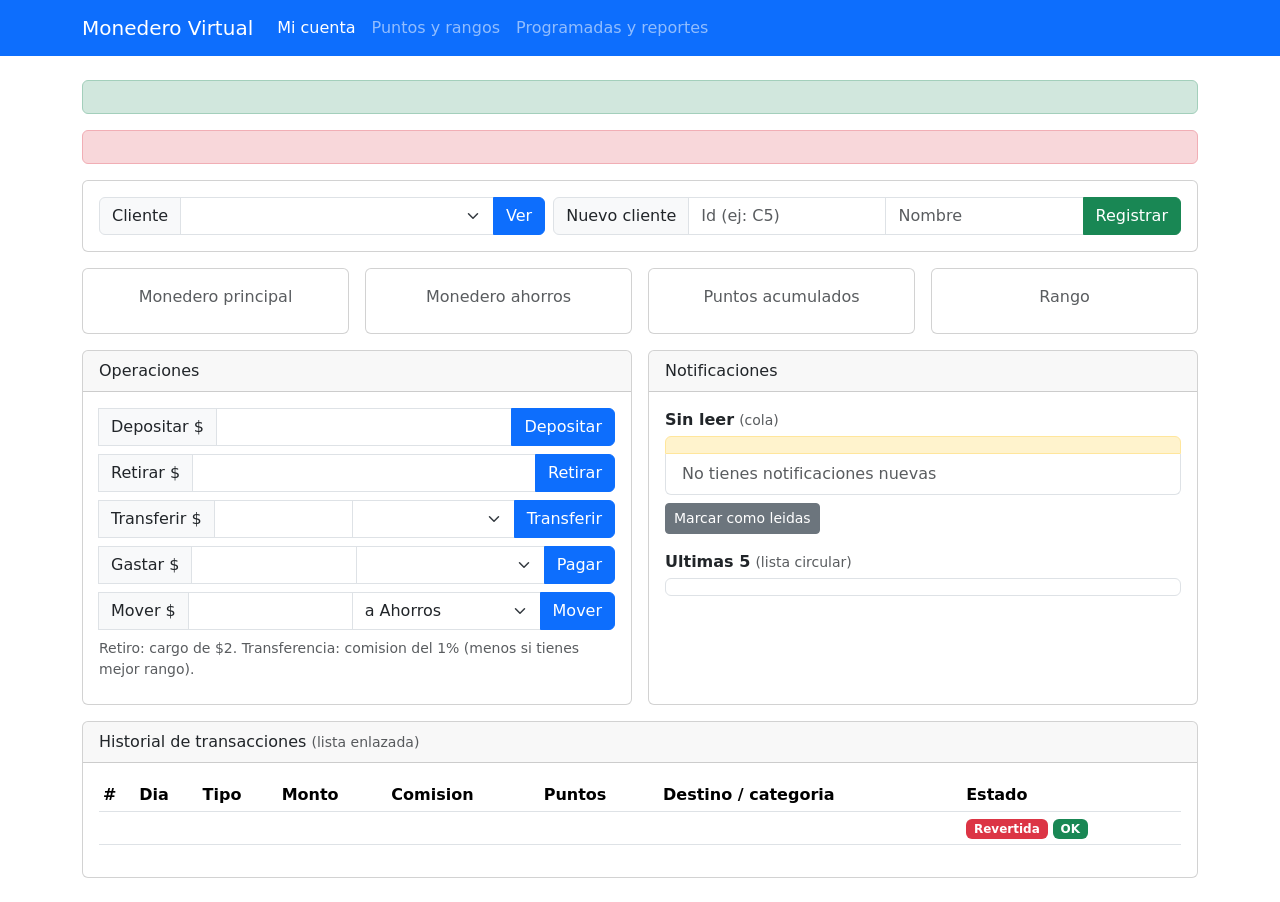
==== src/main/resources/templates/index.html @ 20a7bf1e "reorganiacion de las carpetas comienzo del spring" ====
<!DOCTYPE html>
<html lang="es" xmlns:th="http://www.thymeleaf.org">

<head>
    <meta charset="UTF-8">
    <meta name="viewport" content="width=device-width, initial-scale=1">
    <title>Monedero Virtual - Mi cuenta</title>
    <link rel="stylesheet" href="https://cdn.jsdelivr.net/npm/bootstrap@5.3.3/dist/css/bootstrap.min.css">
    <link rel="stylesheet" href="/estilos.css">
</head>

<body>

    <!-- Menu -->
    <nav class="navbar navbar-expand navbar-dark bg-primary mb-4">
        <div class="container">
            <span class="navbar-brand">Monedero Virtual</span>
            <ul class="navbar-nav me-auto">
                <li class="nav-item"><a class="nav-link active" th:href="@{/(id=${cliente.id})}">Mi cuenta</a></li>
                <li class="nav-item"><a class="nav-link" th:href="@{/puntos(id=${cliente.id})}">Puntos y rangos</a></li>
                <li class="nav-item"><a class="nav-link" th:href="@{/reportes(id=${cliente.id})}">Programadas y
                        reportes</a></li>
            </ul>
            <span class="navbar-text text-white" th:text="'Dia ' + ${dia}"></span>
        </div>
    </nav>

    <div class="container">

        <!-- Mensajes despues de cada accion -->
        <div class="alert alert-success ok" th:if="${mensaje}" th:text="${mensaje}"></div>
        <div class="alert alert-danger error" th:if="${error}" th:text="${error}"></div>

        <!-- Elegir cliente o registrar uno nuevo -->
        <div class="card mb-3">
            <div class="card-body">
                <div class="row g-2">
                    <div class="col-md-5">
                        <form action="/" method="get" class="input-group">
                            <span class="input-group-text">Cliente</span>
                            <select name="id" class="form-select">
                                <option th:each="c : ${clientes}" th:value="${c.id}"
                                    th:text="${c.id} + ' - ' + ${c.nombre}" th:selected="${c.id == cliente.id}">
                                </option>
                            </select>
                            <button class="btn btn-primary">Ver</button>
                        </form>
                    </div>
                    <div class="col-md-7">
                        <form action="/registrar" method="post" class="input-group">
                            <span class="input-group-text">Nuevo cliente</span>
                            <input name="nuevoId" class="form-control" placeholder="Id (ej: C5)" required>
                            <input name="nombre" class="form-control" placeholder="Nombre" required>
                            <button class="btn btn-success">Registrar</button>
                        </form>
                    </div>
                </div>
            </div>
        </div>

        <h3 class="mb-3" th:text="${cliente.nombre}"></h3>

        <!-- Consulta de saldo y puntos -->
        <div class="row g-3 mb-3">
            <div class="col-6 col-md-3">
                <div class="card text-center h-100">
                    <div class="card-body">
                        <p class="text-muted mb-1">Monedero principal</p>
                        <h4 th:text="'$' + ${#numbers.formatDecimal(cliente.saldo, 1, 2)}"></h4>
                    </div>
                </div>
            </div>
            <div class="col-6 col-md-3">
                <div class="card text-center h-100">
                    <div class="card-body">
                        <p class="text-muted mb-1">Monedero ahorros</p>
                        <h4 th:text="'$' + ${#numbers.formatDecimal(cliente.ahorros, 1, 2)}"></h4>
                    </div>
                </div>
            </div>
            <div class="col-6 col-md-3">
                <div class="card text-center h-100">
                    <div class="card-body">
                        <p class="text-muted mb-1">Puntos acumulados</p>
                        <h4 th:text="${cliente.puntos}"></h4>
                        <small class="text-muted" th:text="'Disponibles: ' + ${cliente.puntosDisponibles}"></small>
                    </div>
                </div>
            </div>
            <div class="col-6 col-md-3">
                <div class="card text-center h-100">
                    <div class="card-body">
                        <p class="text-muted mb-1">Rango</p>
                        <h4><span th:class="'badge rango-' + ${cliente.rango}" th:text="${cliente.rango}"></span></h4>
                    </div>
                </div>
            </div>
        </div>

        <div class="row g-3 mb-3">
            <!-- Operaciones -->
            <div class="col-lg-6">
                <div class="card h-100">
                    <div class="card-header">Operaciones</div>
                    <div class="card-body">
                        <form action="/depositar" method="post" class="input-group mb-2">
                            <input type="hidden" name="id" th:value="${cliente.id}">
                            <span class="input-group-text">Depositar $</span>
                            <input name="monto" type="number" step="0.01" class="form-control" required>
                            <button class="btn btn-primary">Depositar</button>
                        </form>

                        <form action="/retirar" method="post" class="input-group mb-2">
                            <input type="hidden" name="id" th:value="${cliente.id}">
                            <span class="input-group-text">Retirar $</span>
                            <input name="monto" type="number" step="0.01" class="form-control" required>
                            <button class="btn btn-primary">Retirar</button>
                        </form>

                        <form action="/transferir" method="post" class="input-group mb-2">
                            <input type="hidden" name="id" th:value="${cliente.id}">
                            <span class="input-group-text">Transferir $</span>
                            <input name="monto" type="number" step="0.01" class="form-control" required>
                            <select name="destino" class="form-select">
                                <option th:each="c : ${clientes}" th:if="${c.id != cliente.id}" th:value="${c.id}"
                                    th:text="'a ' + ${c.nombre}"></option>
                            </select>
                            <button class="btn btn-primary">Transferir</button>
                        </form>

                        <form action="/gastar" method="post" class="input-group mb-2">
                            <input type="hidden" name="id" th:value="${cliente.id}">
                            <span class="input-group-text">Gastar $</span>
                            <input name="monto" type="number" step="0.01" class="form-control" required>
                            <select name="categoria" class="form-select">
                                <option th:each="cat : ${categorias}" th:value="${cat}" th:text="'en ' + ${cat}">
                                </option>
                            </select>
                            <button class="btn btn-primary">Pagar</button>
                        </form>

                        <form action="/mover" method="post" class="input-group mb-2">
                            <input type="hidden" name="id" th:value="${cliente.id}">
                            <span class="input-group-text">Mover $</span>
                            <input name="monto" type="number" step="0.01" class="form-control" required>
                            <select name="hacia" class="form-select">
                                <option value="Ahorros">a Ahorros</option>
                                <option value="Principal">a Principal</option>
                            </select>
                            <button class="btn btn-primary">Mover</button>
                        </form>

                        <p class="text-muted small mb-2">
                            Retiro: cargo de $2. Transferencia: comision del 1% (menos si tienes mejor rango).
                        </p>


                    </div>
                </div>
            </div>

            <!-- Notificaciones -->
            <div class="col-lg-6">
                <div class="card h-100">
                    <div class="card-header">
                        Notificaciones
                        <span class="badge bg-danger" th:text="${cliente.noLeidas.size}"></span>
                    </div>
                    <div class="card-body">
                        <p class="mb-1"><b>Sin leer</b> <small class="text-muted">(cola)</small></p>
                        <ul class="list-group mb-2">
                            <li class="list-group-item list-group-item-warning"
                                th:each="n : ${cliente.noLeidas.listar()}" th:text="${n}"></li>
                            <li class="list-group-item text-muted" th:if="${cliente.noLeidas.size == 0}">No tienes
                                notificaciones nuevas</li>
                        </ul>
                        <form action="/leer" method="post" class="mb-3">
                            <input type="hidden" name="id" th:value="${cliente.id}">
                            <button class="btn btn-sm btn-secondary">Marcar como leidas</button>
                        </form>

                        <p class="mb-1"><b>Ultimas 5</b> <small class="text-muted">(lista circular)</small></p>
                        <ul class="list-group">
                            <li class="list-group-item" th:each="n : ${cliente.notificaciones.listar()}" th:text="${n}">
                            </li>
                        </ul>
                    </div>
                </div>
            </div>
        </div>

        <!-- Historial -->
        <div class="card mb-4">
            <div class="card-header">Historial de transacciones <small class="text-muted">(lista enlazada)</small></div>
            <div class="card-body">
                <table class="table table-sm table-hover">
                    <thead>
                        <tr>
                            <th>#</th>
                            <th>Dia</th>
                            <th>Tipo</th>
                            <th>Monto</th>
                            <th>Comision</th>
                            <th>Puntos</th>
                            <th>Destino / categoria</th>
                            <th>Estado</th>
                        </tr>
                    </thead>
                    <tbody>
                        <tr th:each="t : ${cliente.historial}">
                            <td th:text="${t.id}"></td>
                            <td th:text="${t.dia}"></td>
                            <td th:text="${t.tipo}"></td>
                            <td th:text="'$' + ${#numbers.formatDecimal(t.monto, 1, 2)}"></td>
                            <td th:text="'$' + ${#numbers.formatDecimal(t.comision, 1, 2)}"></td>
                            <td th:text="${t.puntos}"></td>
                            <td th:text="${t.destino}"></td>
                            <td>
                                <span class="badge bg-danger" th:if="${t.revertida}">Revertida</span>
                                <span class="badge bg-success" th:unless="${t.revertida}">OK</span>
                            </td>
                        </tr>
                    </tbody>
                </table>
            </div>
        </div>

    </div>

</body>

</html>
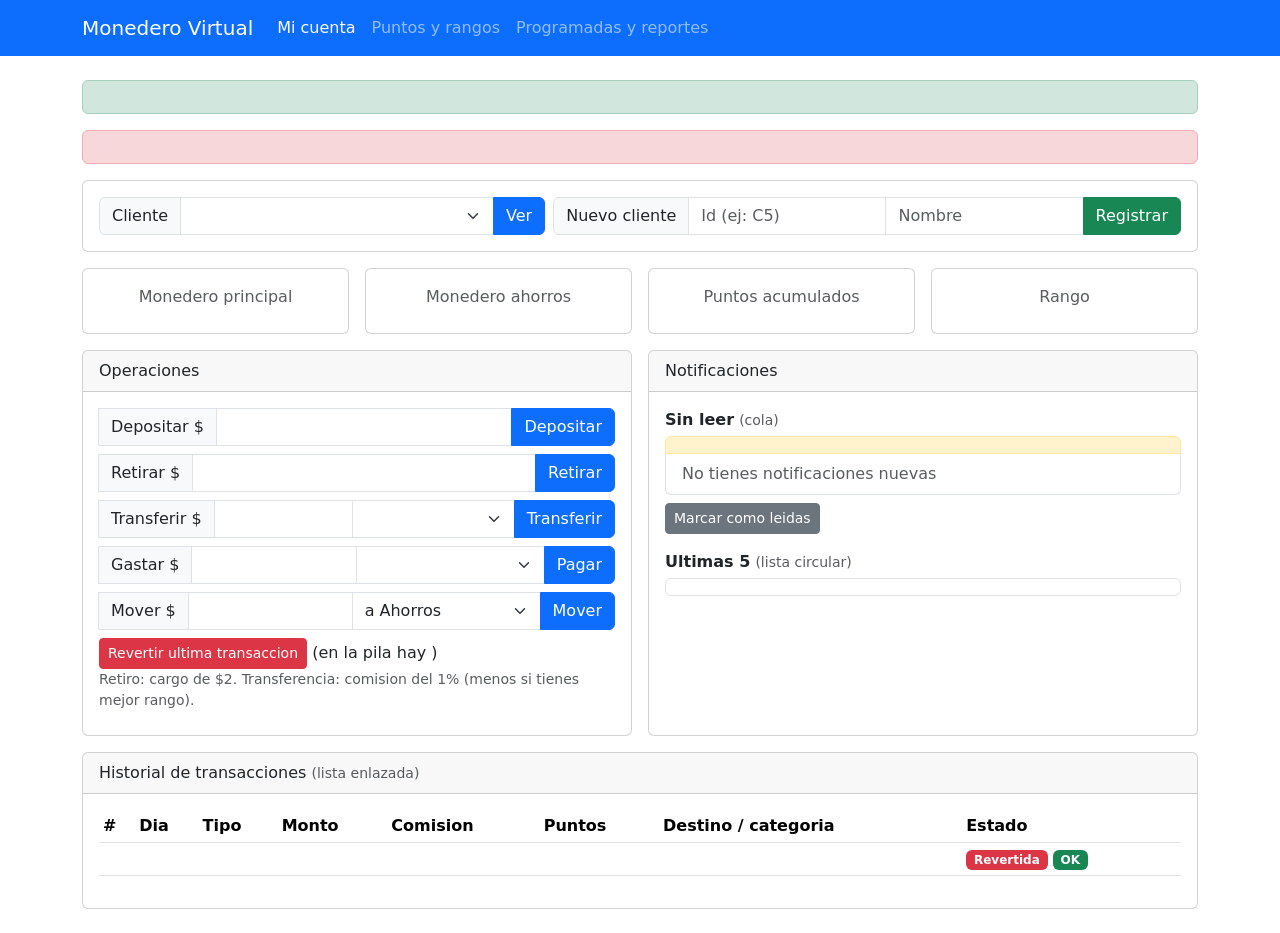
==== commit 97b08d60: "ajuste" ====
--- a/src/main/resources/templates/index.html
+++ b/src/main/resources/templates/index.html
@@ -149,6 +149,12 @@
                             </select>
                             <button class="btn btn-primary">Mover</button>
                         </form>
+                        <form action="/revertir" method="post">
+                            <input type="hidden" name="id" th:value="${cliente.id}">
+                            <button class="btn btn-danger btn-sm">Revertir ultima transaccion</button>
+                            (en la pila hay <span th:text="${cliente.reversibles.size}"></span>)
+                        </form>
+
 
                         <p class="text-muted small mb-2">
                             Retiro: cargo de $2. Transferencia: comision del 1% (menos si tienes mejor rango).
